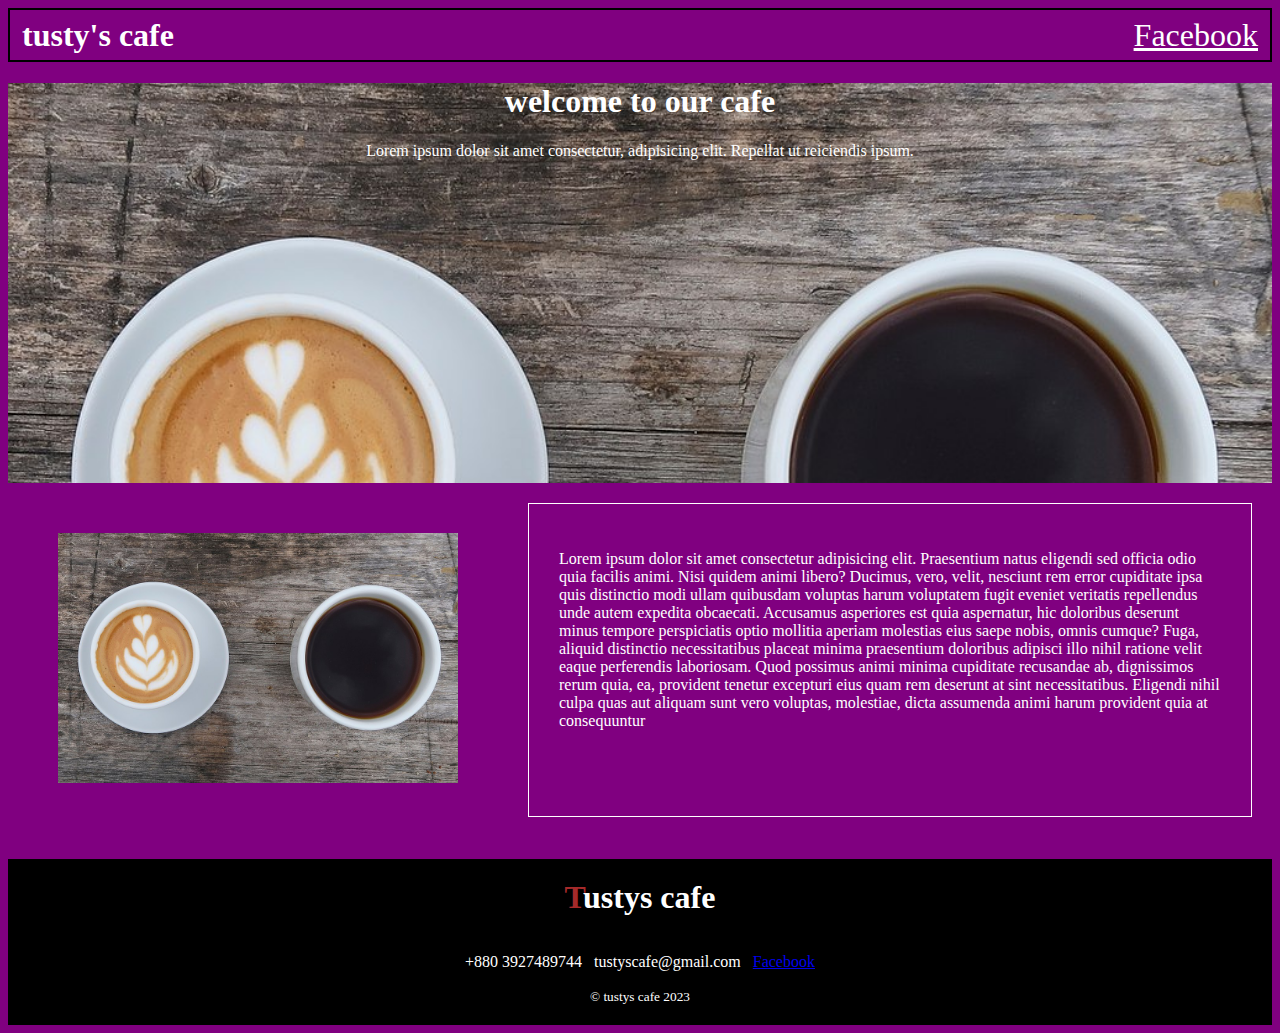
==== index2.html @ 5d62b6b3 "my commit 1" ====
<!DOCTYPE html>
<html lang="en">

<head>
    <meta charset="UTF-8">
    <meta name="viewport" content="width=device-width, initial-scale=1.0">
    <title>new site</title>
    <link rel="stylesheet" href="/style/index2.css">
</head>

<body>
    <!-- this is my nav section start  -->
    <nav class="nav-head">
        <h1 id="nav-head"> tusty's cafe</h1>
        <a id="nav-head" href="https://www.facebook.com/">Facebook</a>
    </nav>
    <!-- this is my nav section end  -->
    <main>

        <!-- banner section start  -->
        <section class="banner">
            <h1 id="banner-head">welcome to our cafe</h1>
            <p id="banner-p">Lorem ipsum dolor sit amet consectetur, adipisicing elit. Repellat ut reiciendis ipsum.</p>
        </section>
        <!-- banner section end  -->

        <!-- this is about section start -->
        <section class="about">
            <div class="about-img">
                <img src="images/Latte_and_dark_coffee.jpg" alt="">

            </div>
            <div class="about-descriotion">
                <p>Lorem ipsum dolor sit amet consectetur adipisicing elit. Praesentium natus eligendi sed officia odio
                    quia facilis animi. Nisi quidem animi libero? Ducimus, vero, velit, nesciunt rem error cupiditate
                    ipsa quis distinctio modi ullam quibusdam voluptas harum voluptatem fugit eveniet veritatis
                    repellendus unde autem expedita obcaecati. Accusamus asperiores est quia aspernatur, hic doloribus
                    deserunt minus tempore perspiciatis optio mollitia aperiam molestias eius saepe nobis, omnis cumque?
                    Fuga, aliquid distinctio necessitatibus placeat minima praesentium doloribus adipisci illo nihil
                    ratione velit eaque perferendis laboriosam. Quod possimus animi minima cupiditate recusandae ab,
                    dignissimos rerum quia, ea, provident tenetur excepturi eius quam rem deserunt at sint
                    necessitatibus. Eligendi nihil culpa quas aut aliquam sunt vero voluptas, molestiae, dicta assumenda
                    animi harum provident quia at consequuntur </p>
            </div>
        </section>
        <!-- this is about section end -->

    </main>

    <!-- this is footer  -->
    <footer>
        <h1 id="footer-head"><span id="title">T</span>ustys cafe</h1>
        <div class="contact">
            <p>+880 3927489744</p>
            <p>tustyscafe@gmail.com</p>
            <a href="facebook">Facebook</a>
        </div>
        <small id="my">© tustys cafe 2023</small>
    </footer>
</body>

</html>
---- style/index2.css ----
body{
    background-color: purple;
}
nav{
    height: 50px;
    border: 2px solid;
    padding: 0 12px;
    
}
#nav-head{
    color: white;
    text-align: center;
    font-size:xx-large;
}
.nav-head{
    display: flex;
    justify-content:space-between;
    align-items: center;
    gap: 10px;
}
.banner{
    background-image: url(/images/Latte_and_dark_coffee.jpg);
    background-repeat: no-repeat;
    background-size: cover;
    width: 100%;
    height: 400px;
    margin-top: 10px;
}
#banner-head{
    color: white;
    font-size: xx-large;
   text-align: center;
}
#banner-p{
    color: white;
    text-align: center;
}
.about{
    display: flex;
    justify-content: space-between;
    width: 100%;
}
.about-img{
    padding: 50px;
    width: 50%;
}
.about-img img {
    width: 400px;
}
.about-descriotion{
    padding: 30px;
    margin:20px ;
    border: 1px solid white;
    color: white;
}

footer{
    background: black;
    color: white;
    text-align: center;
    padding-bottom: 20px;
}
#title{
    color: brown;
}
#footer-head{
    text-align: center;
    padding-top: 20px;
}
.contact{
    display: flex;
    justify-content: center;
    align-items: center;
    gap: 12px;
}
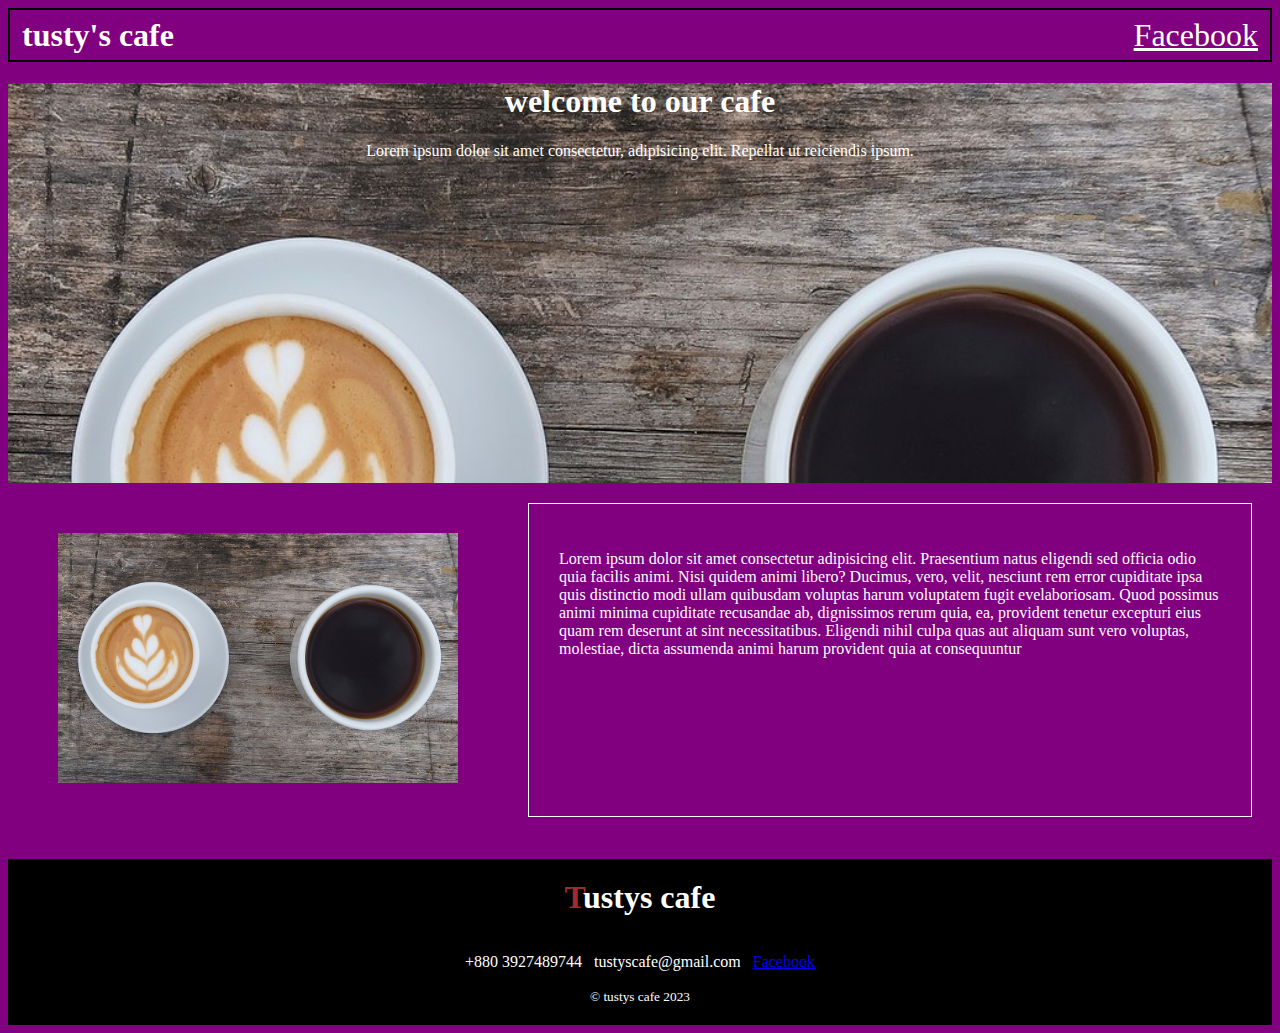
==== commit 526ed4e6: "my commit 2" ====
--- a/index2.html
+++ b/index2.html
@@ -33,11 +33,7 @@
             <div class="about-descriotion">
                 <p>Lorem ipsum dolor sit amet consectetur adipisicing elit. Praesentium natus eligendi sed officia odio
                     quia facilis animi. Nisi quidem animi libero? Ducimus, vero, velit, nesciunt rem error cupiditate
-                    ipsa quis distinctio modi ullam quibusdam voluptas harum voluptatem fugit eveniet veritatis
-                    repellendus unde autem expedita obcaecati. Accusamus asperiores est quia aspernatur, hic doloribus
-                    deserunt minus tempore perspiciatis optio mollitia aperiam molestias eius saepe nobis, omnis cumque?
-                    Fuga, aliquid distinctio necessitatibus placeat minima praesentium doloribus adipisci illo nihil
-                    ratione velit eaque perferendis laboriosam. Quod possimus animi minima cupiditate recusandae ab,
+                    ipsa quis distinctio modi ullam quibusdam voluptas harum voluptatem fugit evelaboriosam. Quod possimus animi minima cupiditate recusandae ab,
                     dignissimos rerum quia, ea, provident tenetur excepturi eius quam rem deserunt at sint
                     necessitatibus. Eligendi nihil culpa quas aut aliquam sunt vero voluptas, molestiae, dicta assumenda
                     animi harum provident quia at consequuntur </p>
